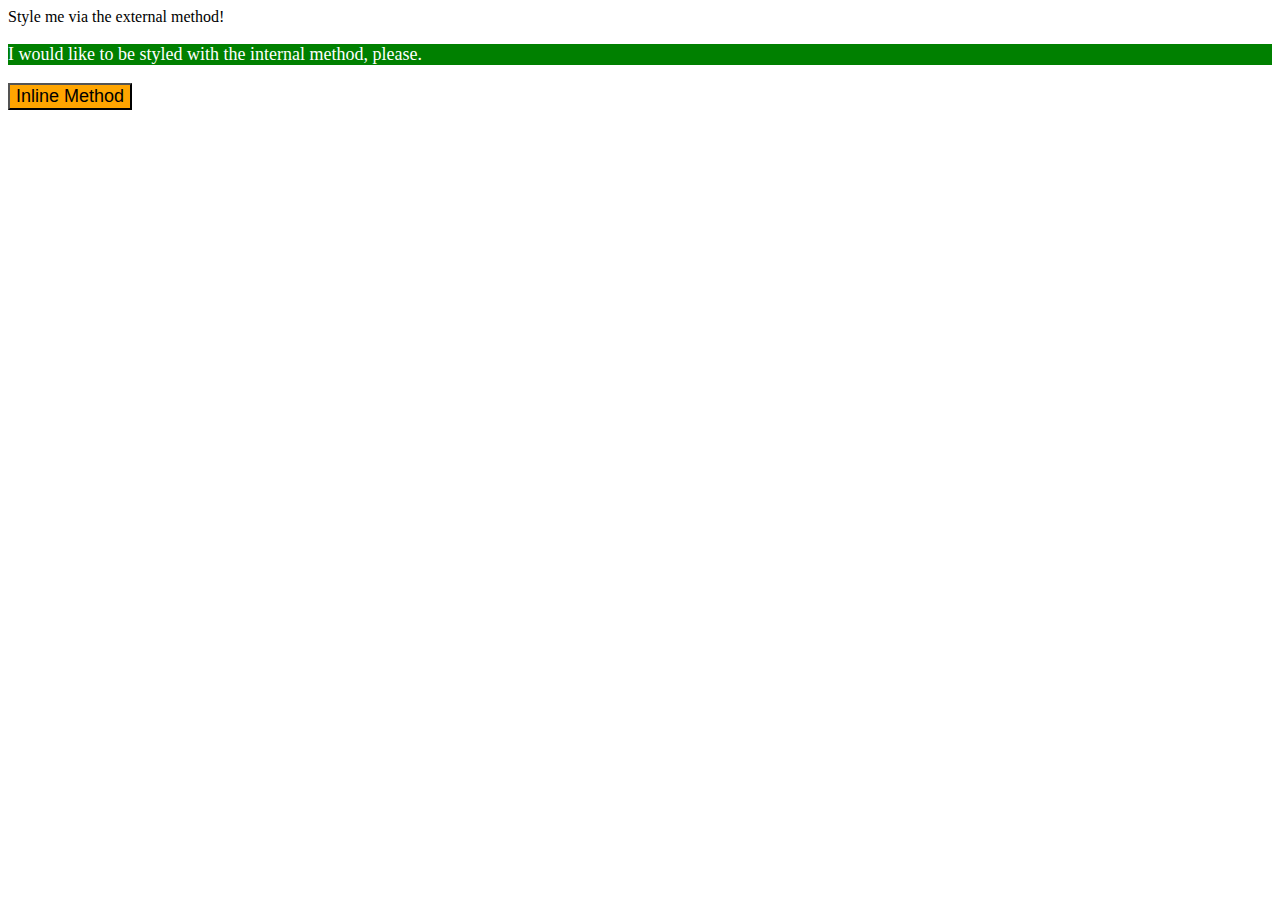
==== foundations/01-css-methods/index.html @ 1136d8d6 "Update index.html" ====
<!DOCTYPE html>
<html lang="en">
  <head>
    <meta charset="UTF-8">
    <meta http-equiv="X-UA-Compatible" content="IE=edge">
    <meta name="viewport" content="width=device-width, initial-scale=1.0">
    <title>Methods for Adding CSS</title>
    <style>
      p{
        color: White;
        background-color: green;
        font-size: 18px;
        }
    </style>
  </head>
  <body>
    <div>Style me via the external method!</div>
    <p>I would like to be styled with the internal method, please.</p>
    <button style="background-color: orange; font-size: 18px;">Inline Method</button>
  </body>
</html>
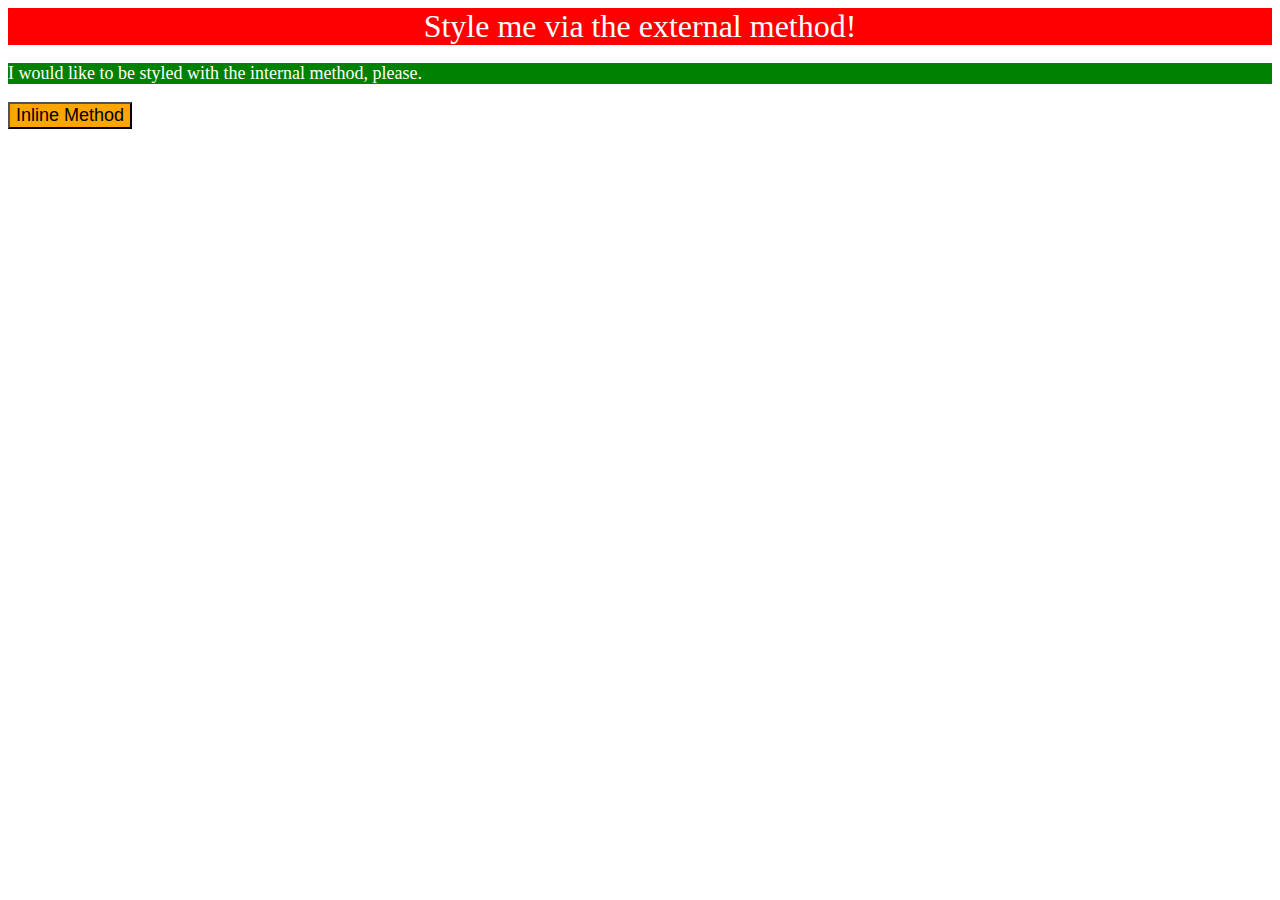
==== commit 86658d7f: "Update index.html" ====
--- a/foundations/01-css-methods/index.html
+++ b/foundations/01-css-methods/index.html
@@ -12,6 +12,7 @@
         font-size: 18px;
         }
     </style>
+    <link rel="stylesheet" href="styles.css">
   </head>
   <body>
     <div>Style me via the external method!</div>
--- a/foundations/01-css-methods/styles.css
+++ b/foundations/01-css-methods/styles.css
@@ -0,0 +1,8 @@
+/* Style Sheet */
+div{
+  background-color: red;
+  color: white;
+  font-size: 32px;
+  text-align: center;
+  text-decoration-style: solid;
+}
